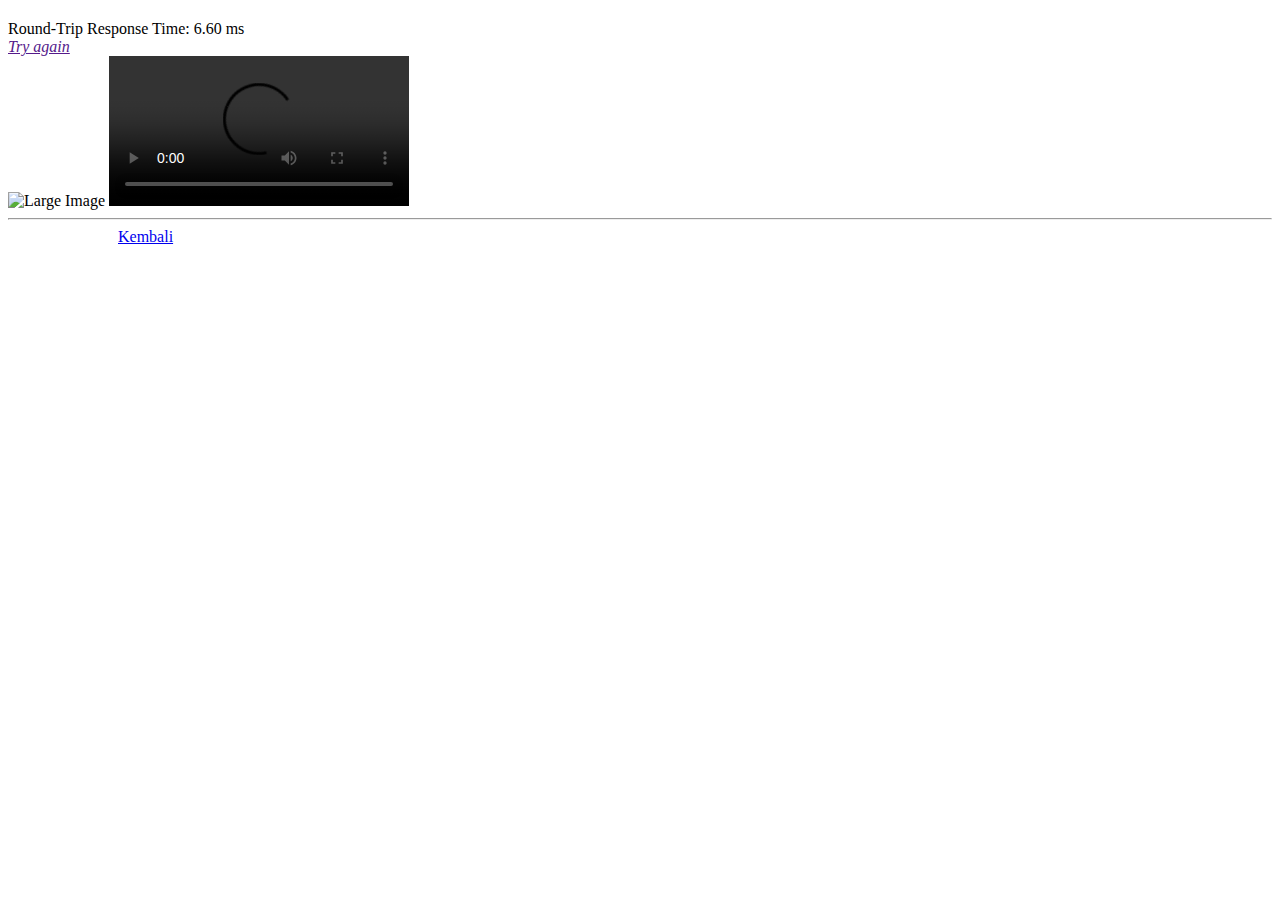
==== cdn/index.html @ 9c2640c5 "Add files via upload" ====
<!DOCTYPE html>
<html lang="en">
<head>
    <meta charset="UTF-8">
    <meta name="viewport" content="width=device-width, initial-scale=1.0">
    <title>My Website</title>
    <link rel="stylesheet" href="https://cdn.example.com/styles.css">
    <script>
        // Mengukur waktu awal permintaan
        var startTime = performance.now();

        window.onload = function() {
            // Mengukur waktu akhir ketika halaman selesai memuat
            var endTime = performance.now();
            var roundTripTime = endTime - startTime;

            // Tampilkan round-trip time di halaman
            document.getElementById('time').innerText = "Round-Trip Response Time: " + roundTripTime.toFixed(2) + " ms";
        }
    </script>
</head>
<body>
    <div class="container">
        <div id="time" style="margin-top: 20px; font-size: 16px;"></div>
        <a class="a" href=""><i>Try again</i></a>
    </div>
    <img src="https://cdn.example.com/images/large-image.jpg" alt="Large Image">
    <video controls>
        <source src="https://cdn.example.com/videos/large-video.mp4" type="video/mp4">
    </video>
    <hr>
    <a style="margin-left: 110px;" href="index3.html">Kembali</a>
</body>
</html>
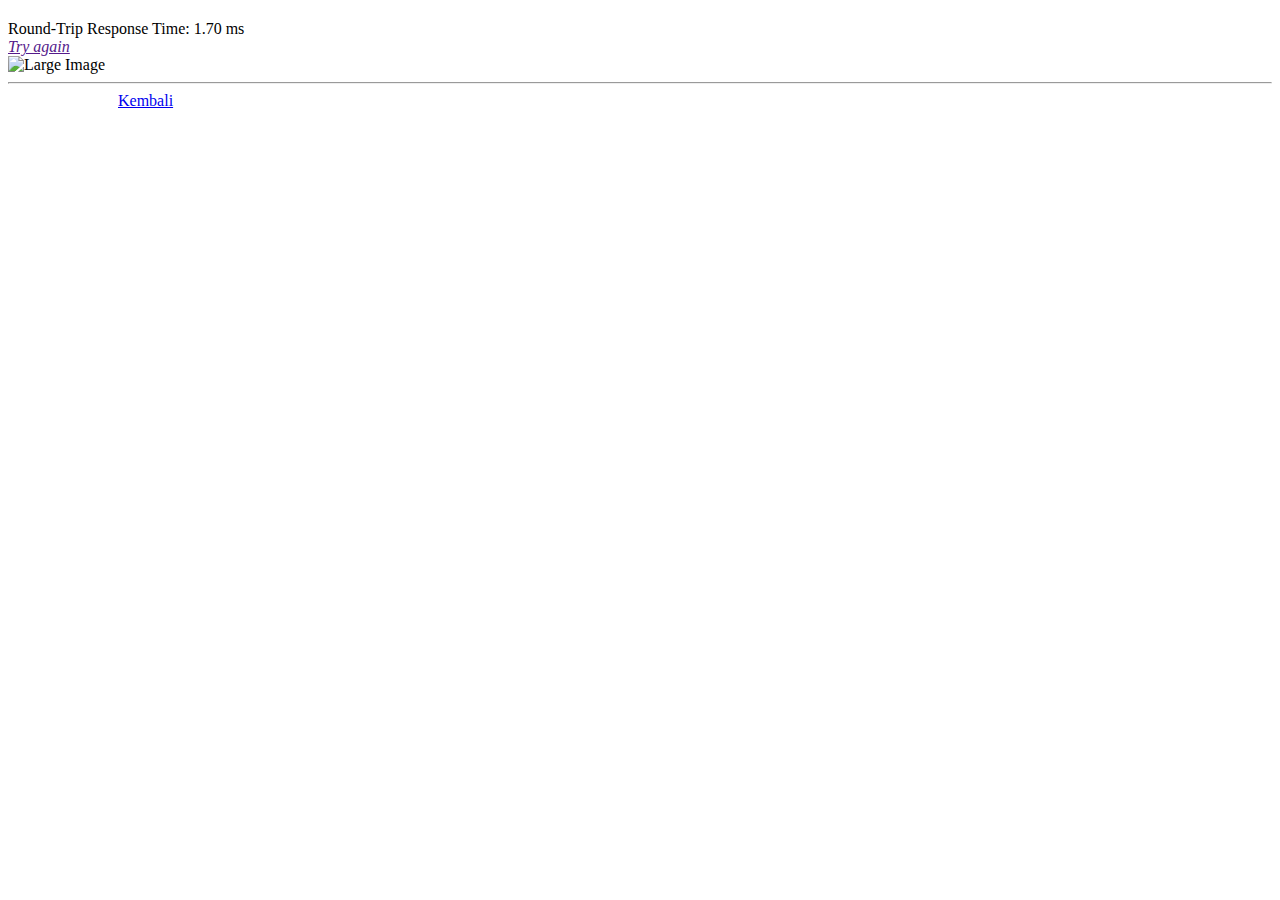
==== commit 8fca62b4: "Add files via upload" ====
--- a/cdn/index.html
+++ b/cdn/index.html
@@ -24,10 +24,8 @@
         <div id="time" style="margin-top: 20px; font-size: 16px;"></div>
         <a class="a" href=""><i>Try again</i></a>
     </div>
-    <img src="https://cdn.example.com/images/large-image.jpg" alt="Large Image">
-    <video controls>
-        <source src="https://cdn.example.com/videos/large-video.mp4" type="video/mp4">
-    </video>
+    <img src="https://cdn.jsdelivr.net/gh/milaa-wee/my-website@main/What-is-CDN.jpg" alt="Large Image">
+    
     <hr>
     <a style="margin-left: 110px;" href="index3.html">Kembali</a>
 </body>
